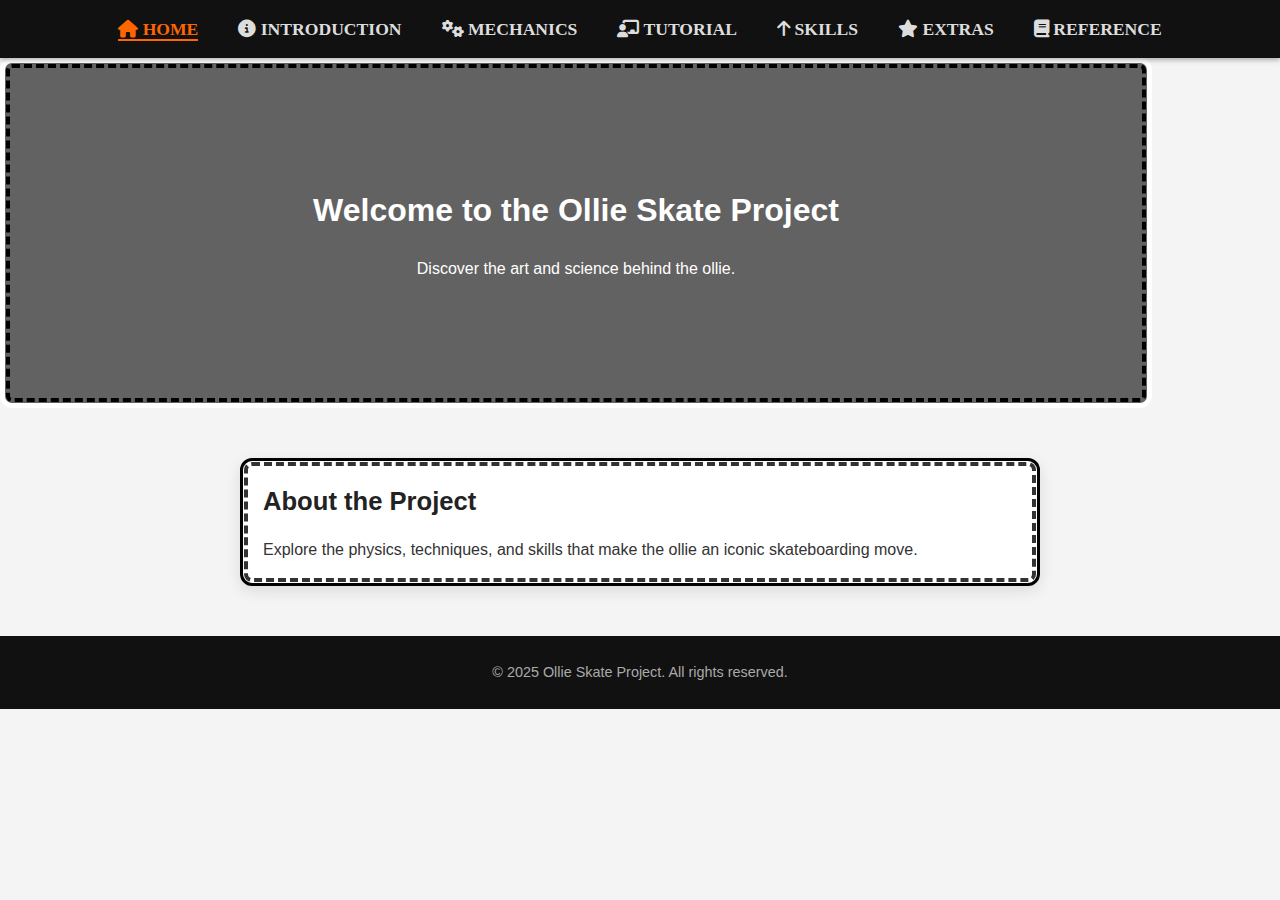
==== index.html @ 4c72c58a "Update index.html" ====
<!DOCTYPE html>
<html lang="en">
<head>
  <meta charset="UTF-8" />
  <meta name="viewport" content="width=device-width, initial-scale=1.0"/>
  <title>Ollie Skate Project - Home</title>
  <link rel="stylesheet" href="style.css"/>
  <link rel="stylesheet" href="https://cdnjs.cloudflare.com/ajax/libs/font-awesome/6.5.0/css/all.min.css"/>
</head>
<body>
  <nav>
    <ul>
      <li><a href="index.html" class="active"><i class="fas fa-house"></i> Home</a></li>
      <li><a href="introduction.html"><i class="fas fa-info-circle"></i> Introduction</a></li>
      <li><a href="mechanics.html"><i class="fas fa-cogs"></i> Mechanics</a></li>
      <li><a href="tutorial.html"><i class="fas fa-chalkboard-teacher"></i> Tutorial</a></li>
      <li><a href="skills.html"><i class="fas fa-arrow-up"></i> Skills</a></li>
      <li><a href="extras.html"><i class="fas fa-star"></i> Extras</a></li>
      <li><a href="reference.html"><i class="fas fa-book"></i> Reference</a></li>
    </ul>
  </nav>

  <!-- 用 header.hero 做背景图片容器 -->
  <header class="hero">
    <div class="overlay">
      <h1>Welcome to the Ollie Skate Project</h1>
      <p>Discover the art and science behind the ollie.</p>
    </div>
  </header>

  <main>
    <section class="handdrawn">
      <h2>About the Project</h2>
      <p>Explore the physics, techniques, and skills that make the ollie an iconic skateboarding move.</p>
    </section>
  </main>

  <footer>
    <p>&copy; 2025 Ollie Skate Project. All rights reserved.</p>
  </footer>

  <script src="script.js"></script>
</body>
</html>
---- style.css ----
/* Import Google Fonts */
@import url('https://th.bing.com/th/id/OIP.be3MUxXcPUUage0sRMIpTgHaE8?pid=ImgDet&w=474&h=316&rs=1');

/* Reset & Base */
* {
    margin: 0;
    padding: 0;
    box-sizing: border-box;
}

body {
    font-family: 'Open Sans', sans-serif;
    background-color: #f4f4f4;
    color: #333;
    line-height: 1.6;
}

/* Navigation Bar */
nav {
    background-color: #111;
    padding: 15px 0;
    box-shadow: 0 2px 5px rgba(0,0,0,0.3);
    position: sticky;
    top: 0;
    z-index: 1000;
}

nav ul {
    list-style: none;
    display: flex;
    justify-content: center;
    gap: 40px;
}

nav a {
    text-decoration: none;
    color: #ddd;
    font-weight: bold;
    font-size: 1.1em;
    text-transform: uppercase;
    transition: all 0.3s ease;
    font-family: 'Bebas Neue', cursive;
}

nav a:hover,
nav a.active {
    color: #ff6600;
    border-bottom: 2px solid #ff6600;
}

/* Hero Header with Background Image */
header.hero {
    background: url('images/bg-skater.jpg') center/cover no-repeat;
    height: 350px;
    display: flex;
    align-items: center;
    justify-content: center;
    position: relative;
}

header.hero .overlay {
    background-color: rgba(0, 0, 0, 0.6);
    padding: 40px;
    text-align: center;
    color: white;
    border: 5px solid #fff;
    outline: 4px dashed black;
    outline-offset: -10px;
    max-width: 90%;
    border-radius: 12px;
}

/* Main Content */
main {
    max-width: 1000px;
    margin: 50px auto;
    padding: 0 20px;
}

section {
    background-color: white;
    padding: 30px;
    margin-bottom: 35px;
    border-radius: 12px;
    box-shadow: 0 5px 15px rgba(0,0,0,0.1);
}

section h2 {
    color: #222;
    margin-bottom: 15px;
    font-size: 1.6em;
}

section ul, section ol {
    margin-left: 20px;
    margin-top: 10px;
}

section li {
    margin-bottom: 10px;
}

/* Handdrawn style sections */
.handdrawn {
    border: 3px solid black;
    outline: 4px dashed #333;
    outline-offset: -8px;
    background: #fff url('images/skate-texture.png') repeat;
    background-blend-mode: lighten;
    position: relative;
}

/* Images & Videos */
img {
    width: 100%;
    border-radius: 10px;
    margin-top: 15px;
}

.video-container {
    position: relative;
    padding-bottom: 56.25%;
    height: 0;
    margin-top: 20px;
    border-radius: 10px;
    overflow: hidden;
    background: #000;
}

.video-container iframe {
    position: absolute;
    top: 0;
    left: 0;
    width: 100%;
    height: 100%;
}

/* Sticker style */
.sticker {
    width: 120px;
    position: absolute;
    right: -30px;
    top: -30px;
    transform: rotate(-10deg);
    transition: transform 0.3s ease;
    z-index: 1;
}

.sticker:hover {
    transform: rotate(0deg) scale(1.1);
}

/* Footer */
footer {
    background-color: #111;
    color: #aaa;
    text-align: center;
    padding: 25px;
    font-size: 0.9em;
    margin-top: 50px;
}

.hero {
  position: relative;         /* 确保能够放置 overlay */
  height: 70vh;               /* 让头部占据屏幕70%高度，可自行调整 */
  background: no-repeat center center/cover;
  /* 将背景图设为自动覆盖，并确保居中显示 */
  background-image: url("images/skate-hero.jpg"); 
  /* 如果你想用 filter 调节亮度，也可以写在这里：
     filter: brightness(0.6);
     但这样会影响内部文字，建议使用 overlay 叠加层
  */
  display: flex;              /* 让 hero 内部子元素可灵活布局 */
  align-items: center;        /* 垂直居中 */
  justify-content: center;    /* 水平居中 */
  text-align: center;
  color: #fff;                /* 文字颜色为白色，以便在暗背景上清晰可见 */
  overflow: hidden;           /* 处理超出部分 */
}

.hero .overlay {
  position: absolute;         /* 叠加层定位 */
  top: 0;
  left: 0;
  right: 0;
  bottom: 0;
  background-color: rgba(0, 0, 0, 0.5); 
  /* 半透明黑色叠加层，可根据需要调节透明度(0~1) */
  display: flex;
  flex-direction: column;
  align-items: center;
  justify-content: center;
}

.hero .overlay h1,
.hero .overlay p {
  margin: 10px 0;
  z-index: 1;                 /* 确保文字在叠加层之上 */
}

/* 其他常规样式，比如手绘边框的效果、导航栏等，可根据你原先的项目保持一致 */
.handdrawn {
  padding: 20px;
  margin: 20px auto;
  max-width: 800px;
  /* 这里是示例 */
}

/* Responsive tweak */
@media (max-width: 768px) {
    .sticker {
        position: static;
        display: block;
        margin: 20px auto 0 auto;
    }

    header.hero {
        height: auto;
        padding: 50px 0;
    }
}
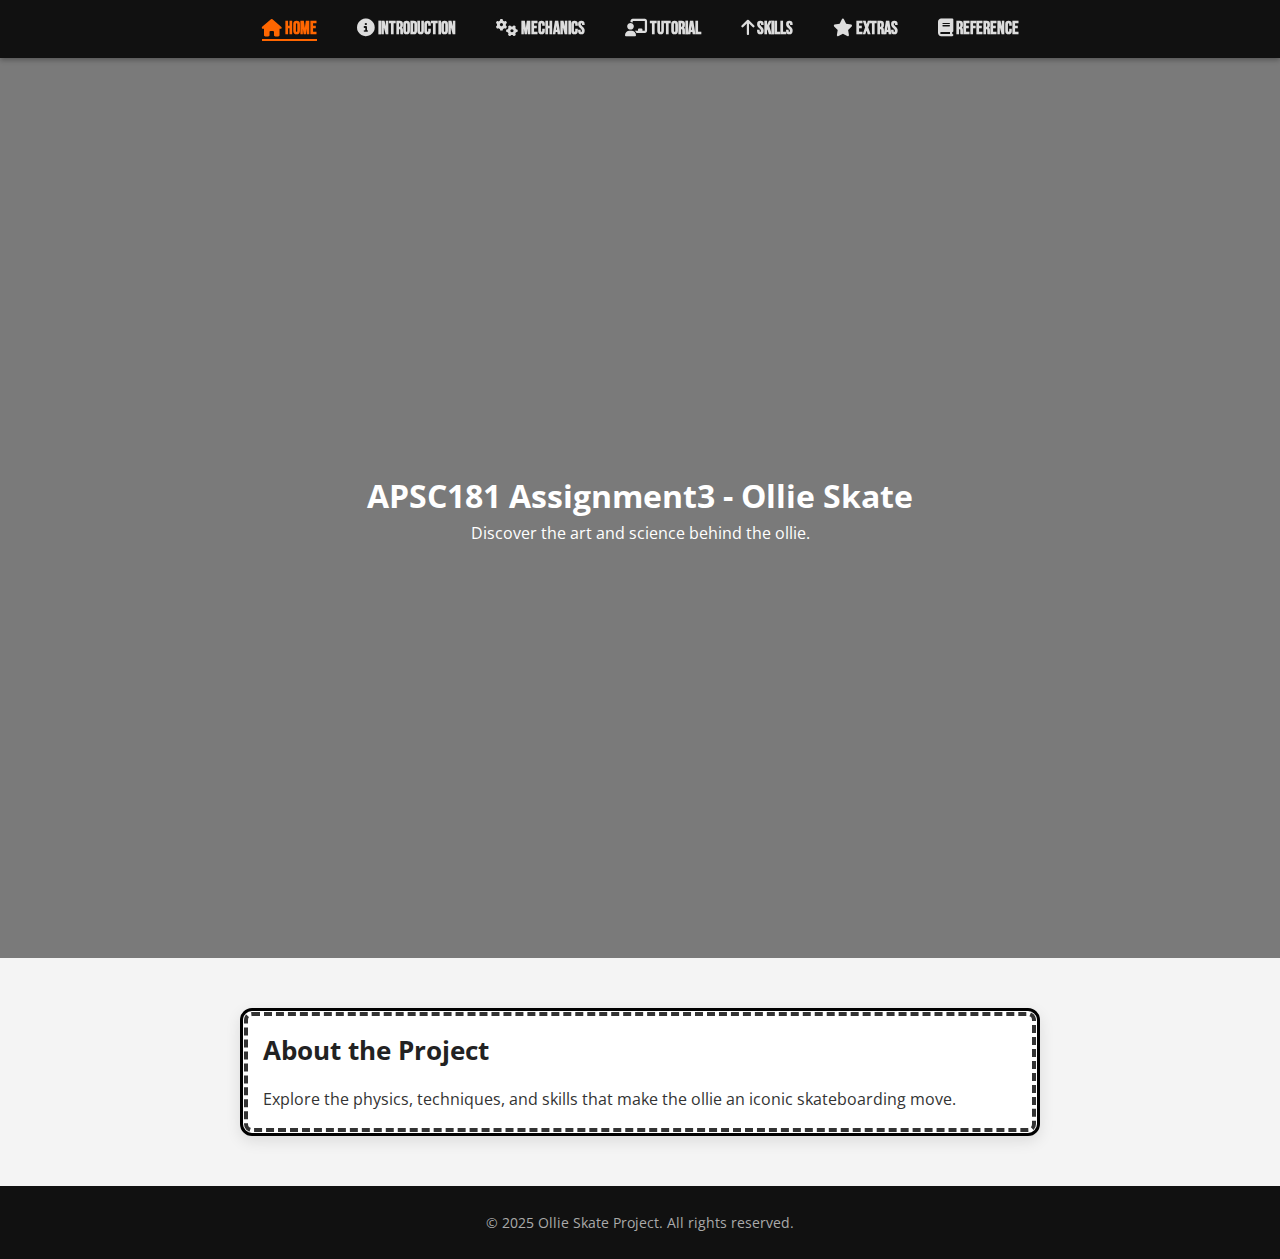
==== commit 807bee77: "Update index.html" ====
--- a/index.html
+++ b/index.html
@@ -23,7 +23,7 @@
   <!-- 用 header.hero 做背景图片容器 -->
   <header class="hero">
     <div class="overlay">
-      <h1>Welcome to the Ollie Skate Project</h1>
+      <h1>APSC181 Assignment3 - Ollie Skate</h1>
       <p>Discover the art and science behind the ollie.</p>
     </div>
   </header>
--- a/style.css
+++ b/style.css
@@ -1,5 +1,5 @@
 /* Import Google Fonts */
-@import url('https://th.bing.com/th/id/OIP.be3MUxXcPUUage0sRMIpTgHaE8?pid=ImgDet&w=474&h=316&rs=1');
+@import url('https://fonts.googleapis.com/css2?family=Bebas+Neue&family=Open+Sans&display=swap');
 
 /* Reset & Base */
 * {
@@ -7,6 +7,12 @@
     padding: 0;
     box-sizing: border-box;
 }
+
+html, body {
+    margin: 0;
+    padding: 0;
+}
+
 
 body {
     font-family: 'Open Sans', sans-serif;
@@ -48,26 +54,37 @@
     border-bottom: 2px solid #ff6600;
 }
 
-/* Hero Header with Background Image */
+/* Hero Header with Background Image - 更新为使用 Bing 图片链接 */
 header.hero {
-    background: url('images/bg-skater.jpg') center/cover no-repeat;
-    height: 350px;
+    position: relative;
+    /* 让 Hero 高度占据整屏 */
+    min-height: 100vh;
+    /* 如果你想固定死就用 height: 100vh; 也可以 */
+    
+    /* 背景图片：使用cover确保左右和上下都能填充 */
+    background: url('https://th.bing.com/th/id/OIP.be3MUxXcPUUage0sRMIpTgHaE8?pid=ImgDet&w=474&h=316&rs=1')
+                center/cover no-repeat;
+    
     display: flex;
     align-items: center;
     justify-content: center;
-    position: relative;
+    text-align: center;
+    color: #fff;
+    overflow: hidden;
 }
 
 header.hero .overlay {
-    background-color: rgba(0, 0, 0, 0.6);
-    padding: 40px;
-    text-align: center;
-    color: white;
-    border: 5px solid #fff;
-    outline: 4px dashed black;
-    outline-offset: -10px;
-    max-width: 90%;
-    border-radius: 12px;
+    position: absolute;
+    top: 0;
+    left: 0;
+    right: 0;
+    bottom: 0;
+    background-color: rgba(0,0,0,0.5);
+    /* 其余布局和文字居中设置 */
+    display: flex;
+    flex-direction: column;
+    align-items: center;
+    justify-content: center;
 }
 
 /* Main Content */
@@ -91,7 +108,8 @@
     font-size: 1.6em;
 }
 
-section ul, section ol {
+section ul,
+section ol {
     margin-left: 20px;
     margin-top: 10px;
 }
@@ -108,6 +126,9 @@
     background: #fff url('images/skate-texture.png') repeat;
     background-blend-mode: lighten;
     position: relative;
+    padding: 20px;
+    margin: 20px auto;
+    max-width: 800px;
 }
 
 /* Images & Videos */
@@ -160,52 +181,6 @@
     margin-top: 50px;
 }
 
-.hero {
-  position: relative;         /* 确保能够放置 overlay */
-  height: 70vh;               /* 让头部占据屏幕70%高度，可自行调整 */
-  background: no-repeat center center/cover;
-  /* 将背景图设为自动覆盖，并确保居中显示 */
-  background-image: url("images/skate-hero.jpg"); 
-  /* 如果你想用 filter 调节亮度，也可以写在这里：
-     filter: brightness(0.6);
-     但这样会影响内部文字，建议使用 overlay 叠加层
-  */
-  display: flex;              /* 让 hero 内部子元素可灵活布局 */
-  align-items: center;        /* 垂直居中 */
-  justify-content: center;    /* 水平居中 */
-  text-align: center;
-  color: #fff;                /* 文字颜色为白色，以便在暗背景上清晰可见 */
-  overflow: hidden;           /* 处理超出部分 */
-}
-
-.hero .overlay {
-  position: absolute;         /* 叠加层定位 */
-  top: 0;
-  left: 0;
-  right: 0;
-  bottom: 0;
-  background-color: rgba(0, 0, 0, 0.5); 
-  /* 半透明黑色叠加层，可根据需要调节透明度(0~1) */
-  display: flex;
-  flex-direction: column;
-  align-items: center;
-  justify-content: center;
-}
-
-.hero .overlay h1,
-.hero .overlay p {
-  margin: 10px 0;
-  z-index: 1;                 /* 确保文字在叠加层之上 */
-}
-
-/* 其他常规样式，比如手绘边框的效果、导航栏等，可根据你原先的项目保持一致 */
-.handdrawn {
-  padding: 20px;
-  margin: 20px auto;
-  max-width: 800px;
-  /* 这里是示例 */
-}
-
 /* Responsive tweak */
 @media (max-width: 768px) {
     .sticker {
@@ -213,7 +188,7 @@
         display: block;
         margin: 20px auto 0 auto;
     }
-
+    
     header.hero {
         height: auto;
         padding: 50px 0;
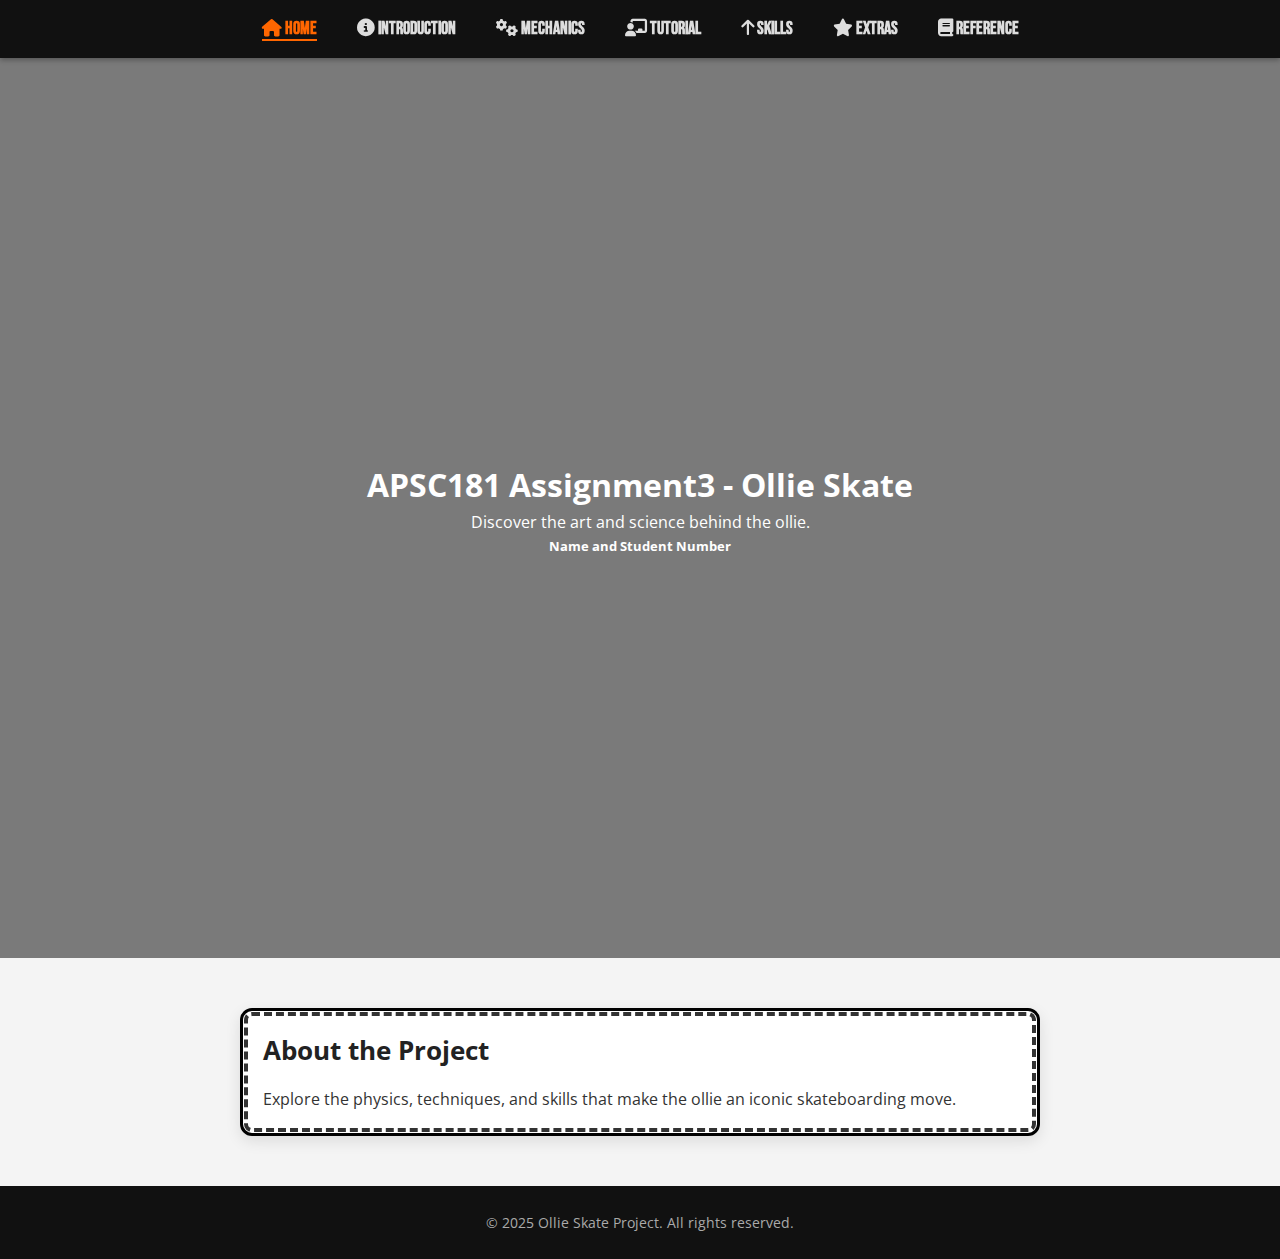
==== commit 54735f39: "Update index.html" ====
--- a/index.html
+++ b/index.html
@@ -25,6 +25,7 @@
     <div class="overlay">
       <h1>APSC181 Assignment3 - Ollie Skate</h1>
       <p>Discover the art and science behind the ollie.</p>
+      <h5>Name and Student Number</h5>
     </div>
   </header>
 
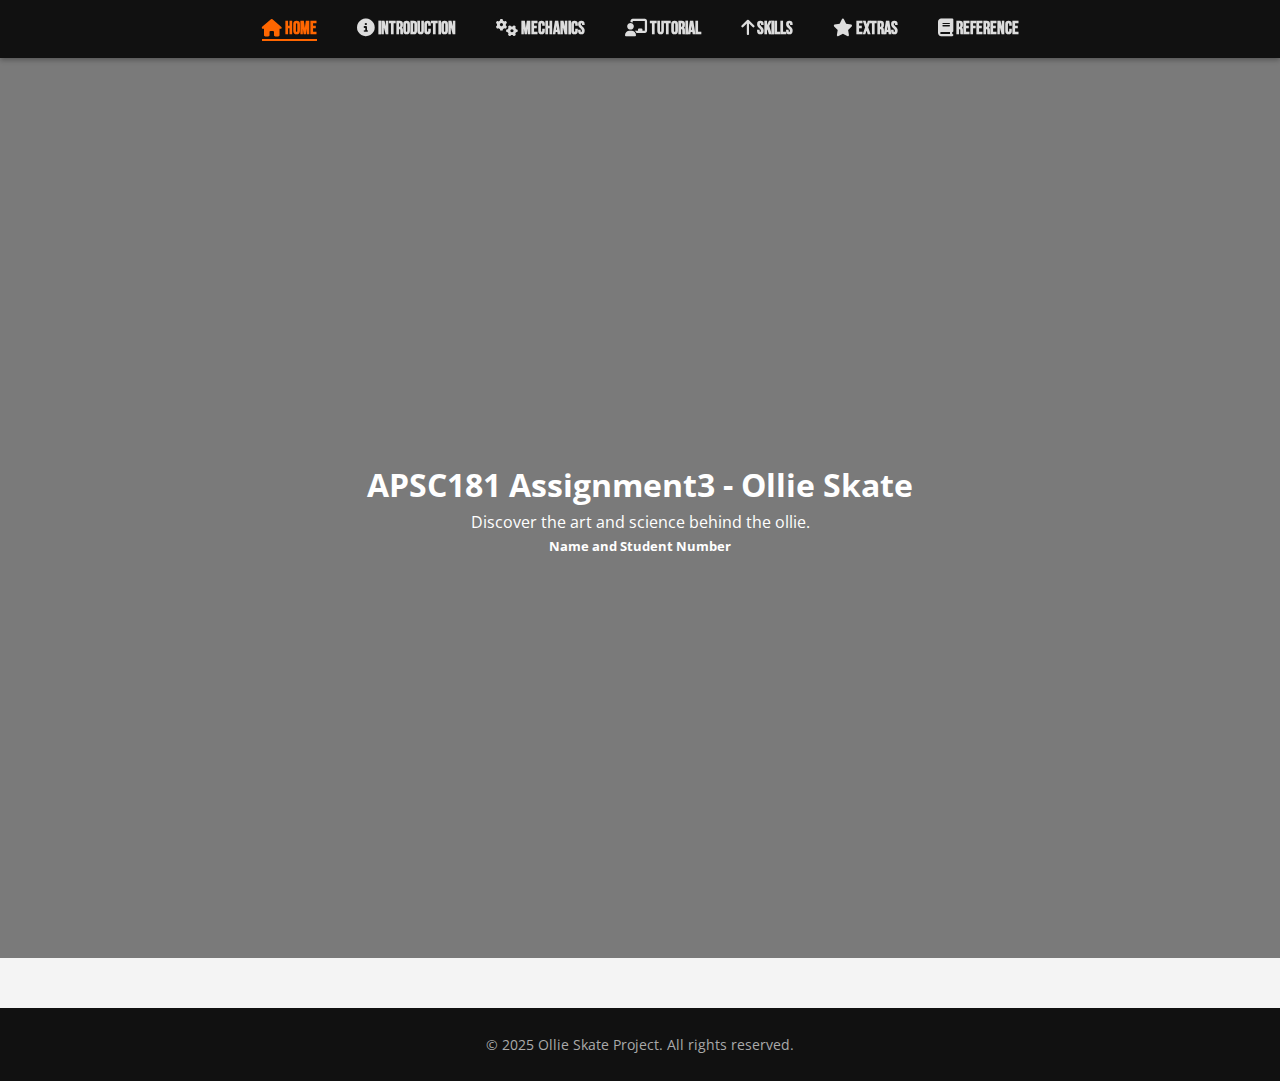
==== commit 5d153a50: "Update index.html" ====
--- a/index.html
+++ b/index.html
@@ -30,10 +30,6 @@
   </header>
 
   <main>
-    <section class="handdrawn">
-      <h2>About the Project</h2>
-      <p>Explore the physics, techniques, and skills that make the ollie an iconic skateboarding move.</p>
-    </section>
   </main>
 
   <footer>
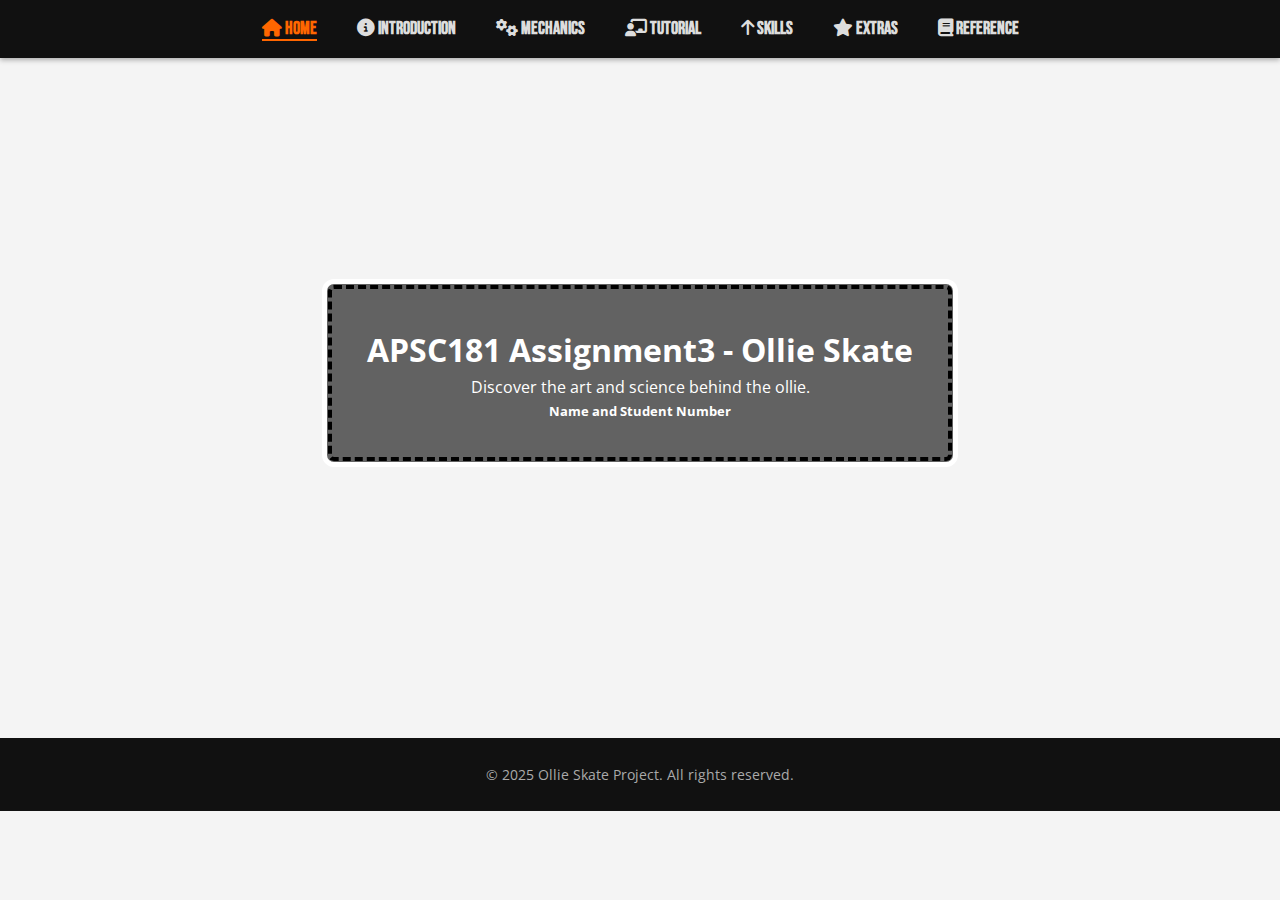
==== commit 0483d14a: "Update index.html" ====
--- a/index.html
+++ b/index.html
@@ -7,7 +7,7 @@
   <link rel="stylesheet" href="style.css"/>
   <link rel="stylesheet" href="https://cdnjs.cloudflare.com/ajax/libs/font-awesome/6.5.0/css/all.min.css"/>
 </head>
-<body>
+<body class="home">
   <nav>
     <ul>
       <li><a href="index.html" class="active"><i class="fas fa-house"></i> Home</a></li>
--- a/style.css
+++ b/style.css
@@ -7,12 +7,6 @@
     padding: 0;
     box-sizing: border-box;
 }
-
-html, body {
-    margin: 0;
-    padding: 0;
-}
-
 
 body {
     font-family: 'Open Sans', sans-serif;
@@ -54,17 +48,12 @@
     border-bottom: 2px solid #ff6600;
 }
 
-/* Hero Header with Background Image - 更新为使用 Bing 图片链接 */
-header.hero {
+/* Hero Header with Background Image - 仅限 Home 页面 */
+/* 注意：只有带有 .home 类的页面，其 header.hero 才会使用此背景 */
+.home header.hero {
     position: relative;
-    /* 让 Hero 高度占据整屏 */
-    min-height: 100vh;
-    /* 如果你想固定死就用 height: 100vh; 也可以 */
-    
-    /* 背景图片：使用cover确保左右和上下都能填充 */
-    background: url('https://th.bing.com/th/id/OIP.be3MUxXcPUUage0sRMIpTgHaE8?pid=ImgDet&w=474&h=316&rs=1')
-                center/cover no-repeat;
-    
+    height: 70vh; /* 可根据需要调整高度 */
+    background: url('https://th.bing.com/th/id/OIP.be3MUxXcPUUage0sRMIpTgHaE8?pid=ImgDet&w=474&h=316&rs=1') center/cover no-repeat;
     display: flex;
     align-items: center;
     justify-content: center;
@@ -73,18 +62,16 @@
     overflow: hidden;
 }
 
-header.hero .overlay {
-    position: absolute;
-    top: 0;
-    left: 0;
-    right: 0;
-    bottom: 0;
-    background-color: rgba(0,0,0,0.5);
-    /* 其余布局和文字居中设置 */
-    display: flex;
-    flex-direction: column;
-    align-items: center;
-    justify-content: center;
+.home header.hero .overlay {
+    background-color: rgba(0, 0, 0, 0.6);
+    padding: 40px;
+    text-align: center;
+    color: white;
+    border: 5px solid #fff;
+    outline: 4px dashed black;
+    outline-offset: -10px;
+    max-width: 90%;
+    border-radius: 12px;
 }
 
 /* Main Content */
@@ -189,7 +176,8 @@
         margin: 20px auto 0 auto;
     }
     
-    header.hero {
+    /* 可选：调整 Home 页面 hero 区域在小屏幕下的高度 */
+    .home header.hero {
         height: auto;
         padding: 50px 0;
     }
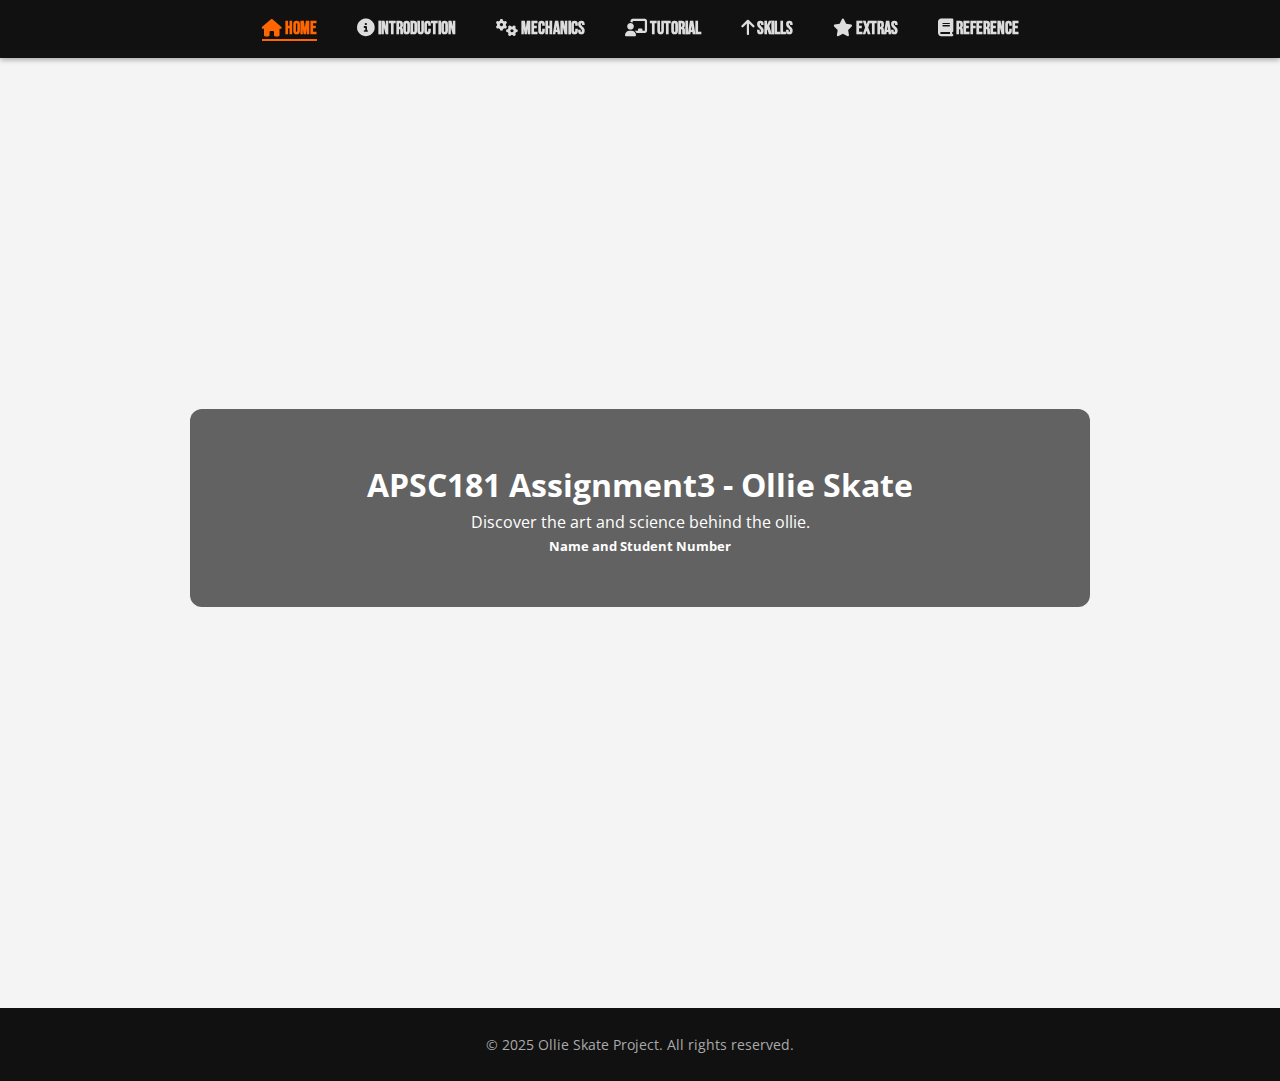
==== commit 8e95d854: "Update index.html" ====
--- a/index.html
+++ b/index.html
@@ -19,8 +19,8 @@
       <li><a href="reference.html"><i class="fas fa-book"></i> Reference</a></li>
     </ul>
   </nav>
-
-  <!-- 用 header.hero 做背景图片容器 -->
+  
+  <!-- 用 header.hero 作为背景图片容器 -->
   <header class="hero">
     <div class="overlay">
       <h1>APSC181 Assignment3 - Ollie Skate</h1>
@@ -30,6 +30,7 @@
   </header>
 
   <main>
+    <!-- 主体内容（根据需要添加） -->
   </main>
 
   <footer>
--- a/style.css
+++ b/style.css
@@ -7,12 +7,18 @@
     padding: 0;
     box-sizing: border-box;
 }
+html, body {
+    margin: 0;
+    padding: 0;
+}
 
 body {
     font-family: 'Open Sans', sans-serif;
     background-color: #f4f4f4;
     color: #333;
     line-height: 1.6;
+    /* 添加淡入动画，1秒内从透明到完全显示 */
+    animation: fadeIn 1s forwards;
 }
 
 /* Navigation Bar */
@@ -48,33 +54,55 @@
     border-bottom: 2px solid #ff6600;
 }
 
-/* Hero Header with Background Image - 仅限 Home 页面 */
-/* 注意：只有带有 .home 类的页面，其 header.hero 才会使用此背景 */
-.home header.hero {
+/* ----------------------------
+   1. 通用 Hero 样式（所有页面）
+   ---------------------------- */
+header.hero {
     position: relative;
-    height: 70vh; /* 可根据需要调整高度 */
-    background: url('https://th.bing.com/th/id/OIP.be3MUxXcPUUage0sRMIpTgHaE8?pid=ImgDet&w=474&h=316&rs=1') center/cover no-repeat;
     display: flex;
     align-items: center;
     justify-content: center;
     text-align: center;
+    overflow: hidden;
+    min-height: 350px;
+}
+
+/* 默认：非首页（无 .home）页面的 Hero 叠加层 */
+header.hero .overlay {
+    background-color: rgba(255, 255, 255, 0.8);
+    color: #333;
+    border-radius: 12px;
+    padding: 50px;
+    text-align: center;
+    position: absolute;
+    top: 50%;
+    left: 50%;
+    transform: translate(-50%, -50%);
+    max-width: 900px;
+    width: 90%;
+}
+
+/* ----------------------------
+   2. 首页专属样式（.home）
+   ---------------------------- */
+.home header.hero {
+    height: 100vh;
+    background: url('https://th.bing.com/th/id/OIP.be3MUxXcPUUage0sRMIpTgHaE8?pid=ImgDet&w=474&h=316&rs=1')
+                center/cover no-repeat;
     color: #fff;
-    overflow: hidden;
 }
 
 .home header.hero .overlay {
     background-color: rgba(0, 0, 0, 0.6);
-    padding: 40px;
-    text-align: center;
-    color: white;
-    border: 5px solid #fff;
-    outline: 4px dashed black;
-    outline-offset: -10px;
-    max-width: 90%;
-    border-radius: 12px;
-}
-
-/* Main Content */
+    color: #fff;
+    padding: 50px;
+    max-width: 900px;
+    width: 90%;
+}
+
+/* ----------------------------
+   3. 主体内容
+   ---------------------------- */
 main {
     max-width: 1000px;
     margin: 50px auto;
@@ -105,11 +133,11 @@
     margin-bottom: 10px;
 }
 
-/* Handdrawn style sections */
+/* ----------------------------
+   4. Handdrawn style sections
+   ---------------------------- */
 .handdrawn {
     border: 3px solid black;
-    outline: 4px dashed #333;
-    outline-offset: -8px;
     background: #fff url('images/skate-texture.png') repeat;
     background-blend-mode: lighten;
     position: relative;
@@ -118,7 +146,9 @@
     max-width: 800px;
 }
 
-/* Images & Videos */
+/* ----------------------------
+   5. Images & Videos
+   ---------------------------- */
 img {
     width: 100%;
     border-radius: 10px;
@@ -143,7 +173,9 @@
     height: 100%;
 }
 
-/* Sticker style */
+/* ----------------------------
+   6. Sticker style
+   ---------------------------- */
 .sticker {
     width: 120px;
     position: absolute;
@@ -158,7 +190,9 @@
     transform: rotate(0deg) scale(1.1);
 }
 
-/* Footer */
+/* ----------------------------
+   7. Footer
+   ---------------------------- */
 footer {
     background-color: #111;
     color: #aaa;
@@ -168,7 +202,9 @@
     margin-top: 50px;
 }
 
-/* Responsive tweak */
+/* ----------------------------
+   8. 响应式调整
+   ---------------------------- */
 @media (max-width: 768px) {
     .sticker {
         position: static;
@@ -176,9 +212,16 @@
         margin: 20px auto 0 auto;
     }
     
-    /* 可选：调整 Home 页面 hero 区域在小屏幕下的高度 */
     .home header.hero {
         height: auto;
         padding: 50px 0;
     }
 }
+
+/* ----------------------------
+   9. 淡入动画定义
+   ---------------------------- */
+@keyframes fadeIn {
+    from { opacity: 0; }
+    to { opacity: 1; }
+}
